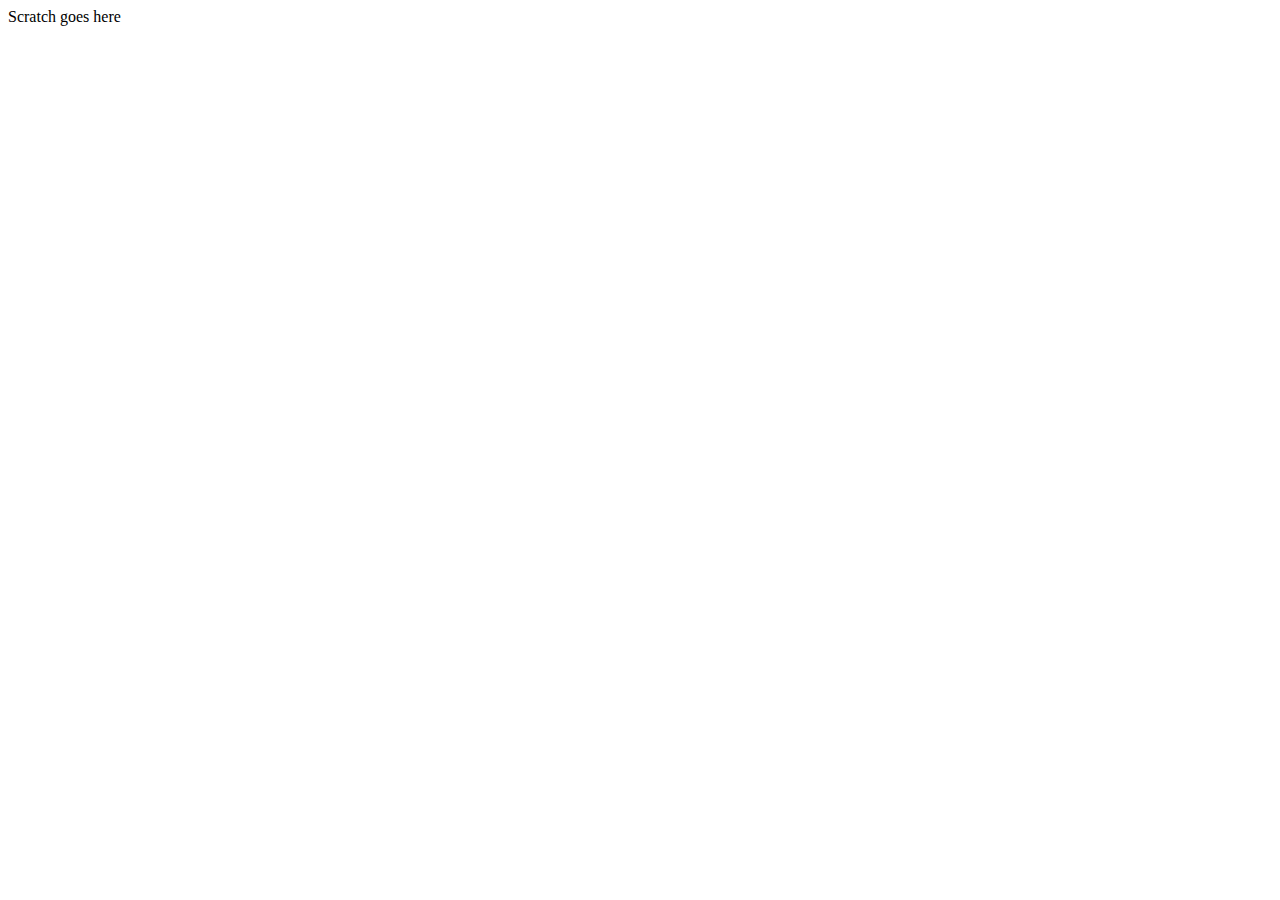
==== scratch.html @ 6ff2d840 "Add files via upload" ====
<!DOCTYPE html>
<html lang="en">

<head>
    <meta charset="UTF-8">
    <meta http-equiv="X-UA-Compatible" content="IE=edge">
    <meta name="viewport" content="width=device-width, initial-scale=1.0">
    <title>Scratch</title>
</head>

<body>
    Scratch goes here
    <br>
    <div class='tableauPlaceholder' id='viz1669662410387' style='position: relative'><noscript><a href='#'><img
                    alt='Alternative Map Projection - County '
                    src='https:&#47;&#47;public.tableau.com&#47;static&#47;images&#47;6D&#47;6DSKFDHF6&#47;1_rss.png'
                    style='border: none' /></a></noscript><object class='tableauViz' style='display:none;'>
            <param name='host_url' value='https%3A%2F%2Fpublic.tableau.com%2F' />
            <param name='embed_code_version' value='3' />
            <param name='path' value='shared&#47;6DSKFDHF6' />
            <param name='toolbar' value='yes' />
            <param name='static_image'
                value='https:&#47;&#47;public.tableau.com&#47;static&#47;images&#47;6D&#47;6DSKFDHF6&#47;1.png' />
            <param name='animate_transition' value='yes' />
            <param name='display_static_image' value='yes' />
            <param name='display_spinner' value='yes' />
            <param name='display_overlay' value='yes' />
            <param name='display_count' value='yes' />
            <param name='language' value='en-US' />
        </object></div>
    <script
        type='text/javascript'>                    var divElement = document.getElementById('viz1669662410387'); var vizElement = divElement.getElementsByTagName('object')[0]; vizElement.style.width = '1450px'; vizElement.style.height = '927px'; var scriptElement = document.createElement('script'); scriptElement.src = 'https://public.tableau.com/javascripts/api/viz_v1.js'; vizElement.parentNode.insertBefore(scriptElement, vizElement);                </script>
</body>

</html>
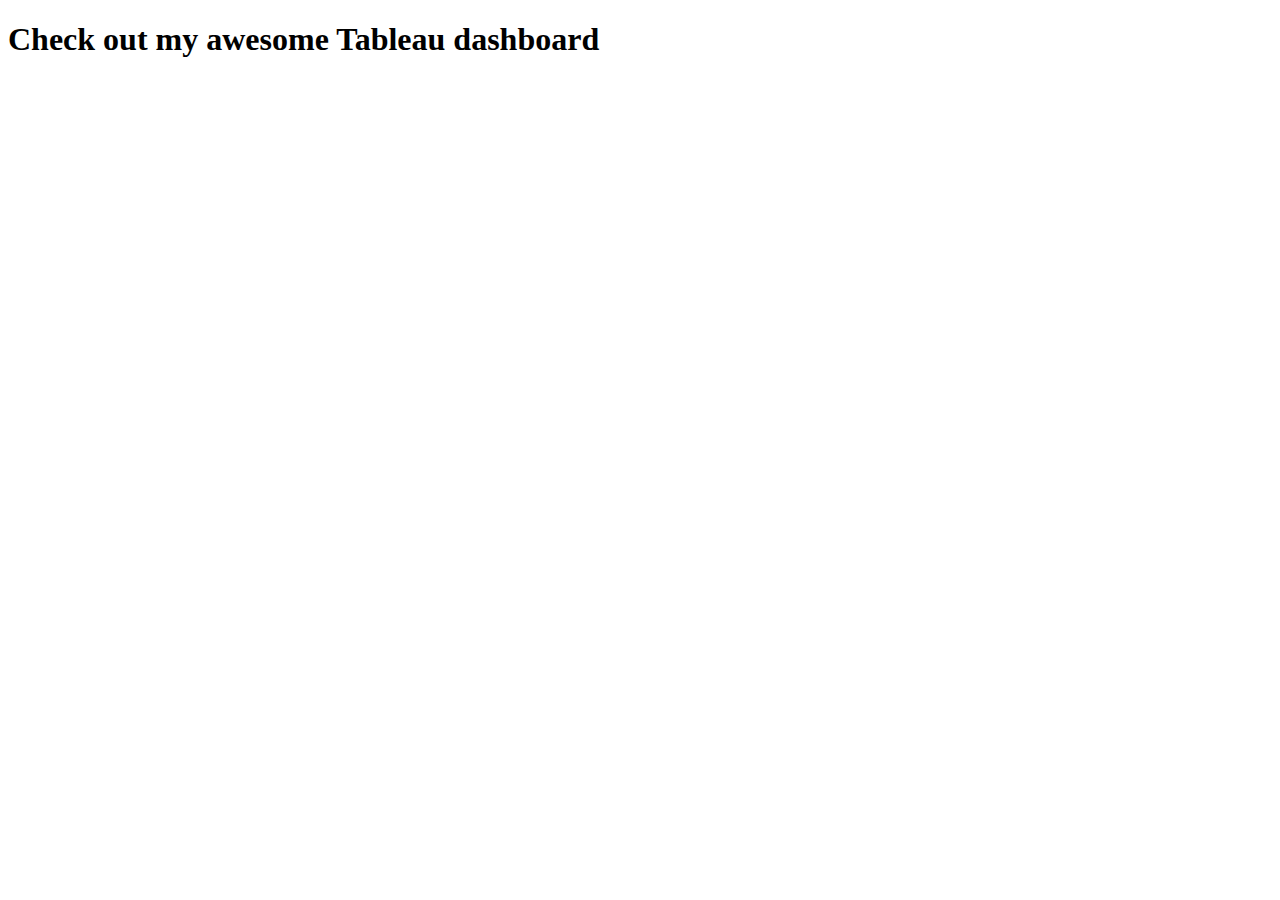
==== commit aa43eb03: "Add files via upload" ====
--- a/scratch.html
+++ b/scratch.html
@@ -9,7 +9,7 @@
 </head>
 
 <body>
-    Scratch goes here
+    <h1>Check out my awesome Tableau dashboard</h1>
     <br>
     <div class='tableauPlaceholder' id='viz1669662410387' style='position: relative'><noscript><a href='#'><img
                     alt='Alternative Map Projection - County '
